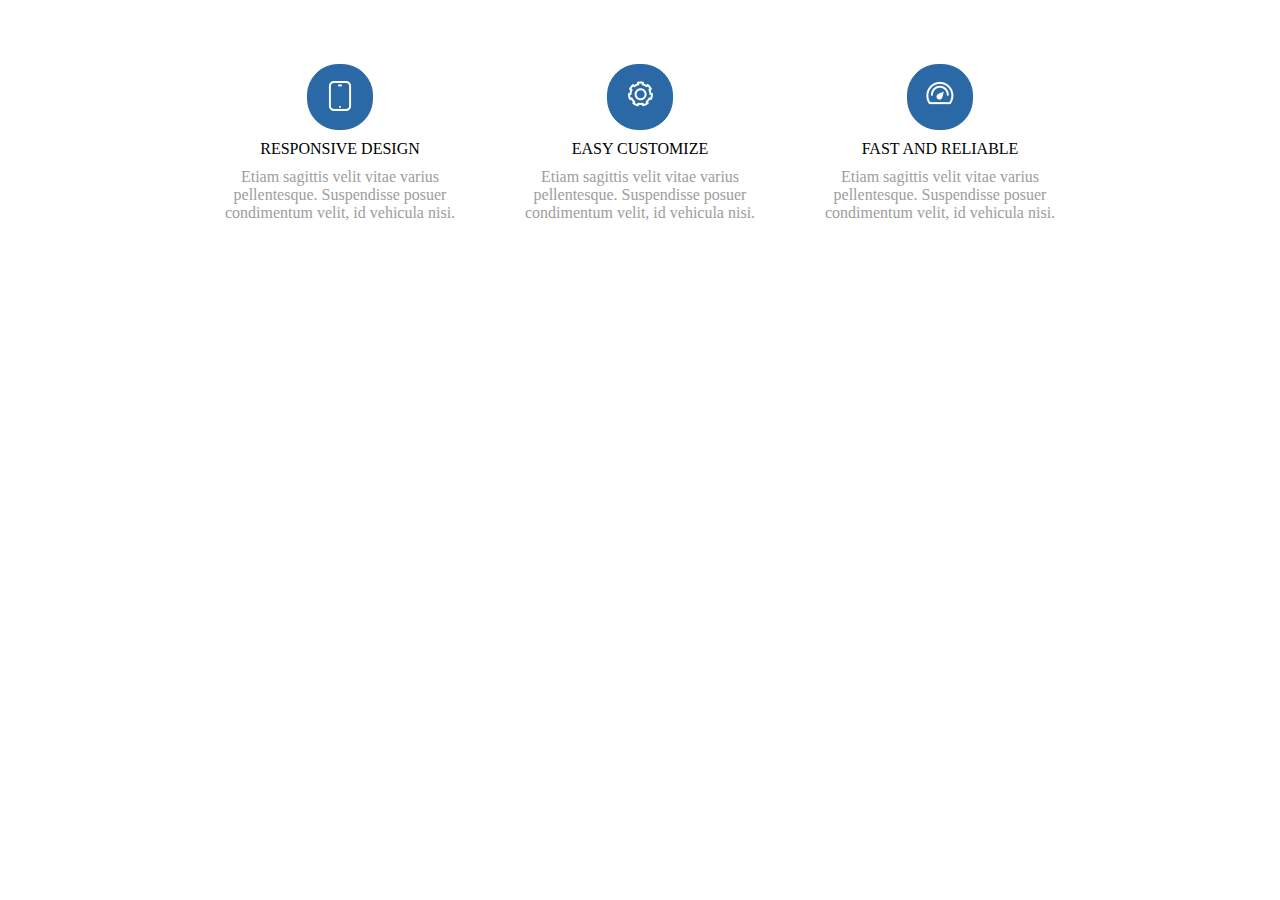
==== index.html @ 3ce0ca19 "upload" ====
<!DOCTYPE html>
<html lang="en">

<head>
    <meta charset="UTF-8">
    <meta name="viewport" content="width=device-width, initial-scale=1.0">
    <title>Document</title>
    <link rel="stylesheet" href="style6HW.css">
</head>

<body>

    <div class="services">
        <div class="services_3">
            <div class="service">
                <div class="service-icon">
                    <div class="circle1">
                        <p class="icon1"><img src="img/Tablet.png" ></p>
                    </div>
                </div>
                <div class="service-title">
                    RESPONSIVE DESIGN
                </div>

                <div class="service-description"> Etiam sagittis velit vitae varius pellentesque. Suspendisse posuer
                    condimentum velit, id vehicula nisi.
                </div>
            </div>

            <div class="service">
                <div class="service-icon">
                    <div class="circle2">
                        <p class="icon2"><img src="img/Settings.png" ></p>
                    </div>
                </div>
                <div class="service-title">
                   EASY CUSTOMIZE
                </div>

                <div class="service-description"> Etiam sagittis velit vitae varius pellentesque. Suspendisse posuer condimentum velit, id vehicula nisi.
                </div>
            </div>
            <div class="service">
                <div class="service-icon">
                    <div class="circle3">
                        <p class="icon3"><img src="img/Dashboard.png"></p>
                    </div>
                </div>
                <div class="service-title">
                    FAST AND RELIABLE
                </div>

                <div class="service-description"> Etiam sagittis velit vitae varius pellentesque. Suspendisse posuer
                    condimentum velit, id vehicula nisi.
                </div>
            </div>
        </div>
    </div>







</body>

</html>
---- style6HW.css ----
@font-face {
    font-family: "ProximaNovaRegular";
      src: url("fonts/ProximaNovaRegular.ttf");
      font-weight: normal;
      font-style: normal;
}

@font-face {
    font-family: "ProximaNovaLight";
          src: url("fonts/ProximaNovaLight.otf");
          font-weight: normal;
          font-style: normal;
}

.services{
    width: auto;
    height: 279px;
    background-color:white;
    margin-left: auto;
    margin-right: auto;
    display: flex;
  }
.services_3{
    width: 900px;
    height: 168px;
    background-color: white;
    margin: auto;  
}

.service {
    width: 300px;
    display: block;
    float:left;
  }

.service-icon {
    position:relative
    display: block;
}
  
.service-title {
    text-align: center;
    font-family: "ProximaNovaRegular";
    margin-top: 10px;
}
  
.service-description {
    font-family: "ProximaNovaLight";
    text-align: center;
    padding: 10px;
    color: #9d9d9d;
}
  
.icon1 {
    margin-left: auto;
    margin-right: auto;
    background-position: center;
}
  
.icon1:hover {
    opacity: 0;
}

.icon2 {
    margin-left: auto;
    margin-right: auto;
    background-position: center;
}
  
.icon2:hover {
    opacity: 0;
}

.icon3 {
    margin-left: auto;
    margin-right: auto;
    background-position: center;
}
  
.icon3:hover {
    opacity: 0;
}
  
.circle1 {
    width: 64px;
    height: 64px;
    margin-left: auto;
    margin-right: auto;
    border-radius: 31px;
    background-color: #2a69a6;
    border: 1px solid #2a69a6;
    display: block;
    text-align: center;
}

  .circle1:hover {
  background-color: white;
  background-position: center;
  background: url(img/Tablet2.png) no-repeat;
  background-position: center;
}

.circle2 {
    width: 64px;
    height: 64px;
    margin-left: auto;
    margin-right: auto;
    border-radius: 31px;
    background-color: #2a69a6;
    border: 1px solid #2a69a6;
    display: block;
    text-align: center;
    background-position: center;
}
    
.circle2:hover {
  background-color: white;
  background-position: center;
  background: url(img/Settings2.png) no-repeat;
  background-position: center;
}
  
.circle3 {
    width: 64px;
    height: 64px;
    margin-left: auto;
    margin-right: auto;
    border-radius: 31px;
    background-color: #2a69a6;
    border: 1px solid #2a69a6;
    display: block;
    text-align: center; 
    background-position: center;
}

.circle3:hover {
  background-color: white;
  background-position: center;
  background: url(img/Dashboard2.png) no-repeat;
  background-position: center;
 }
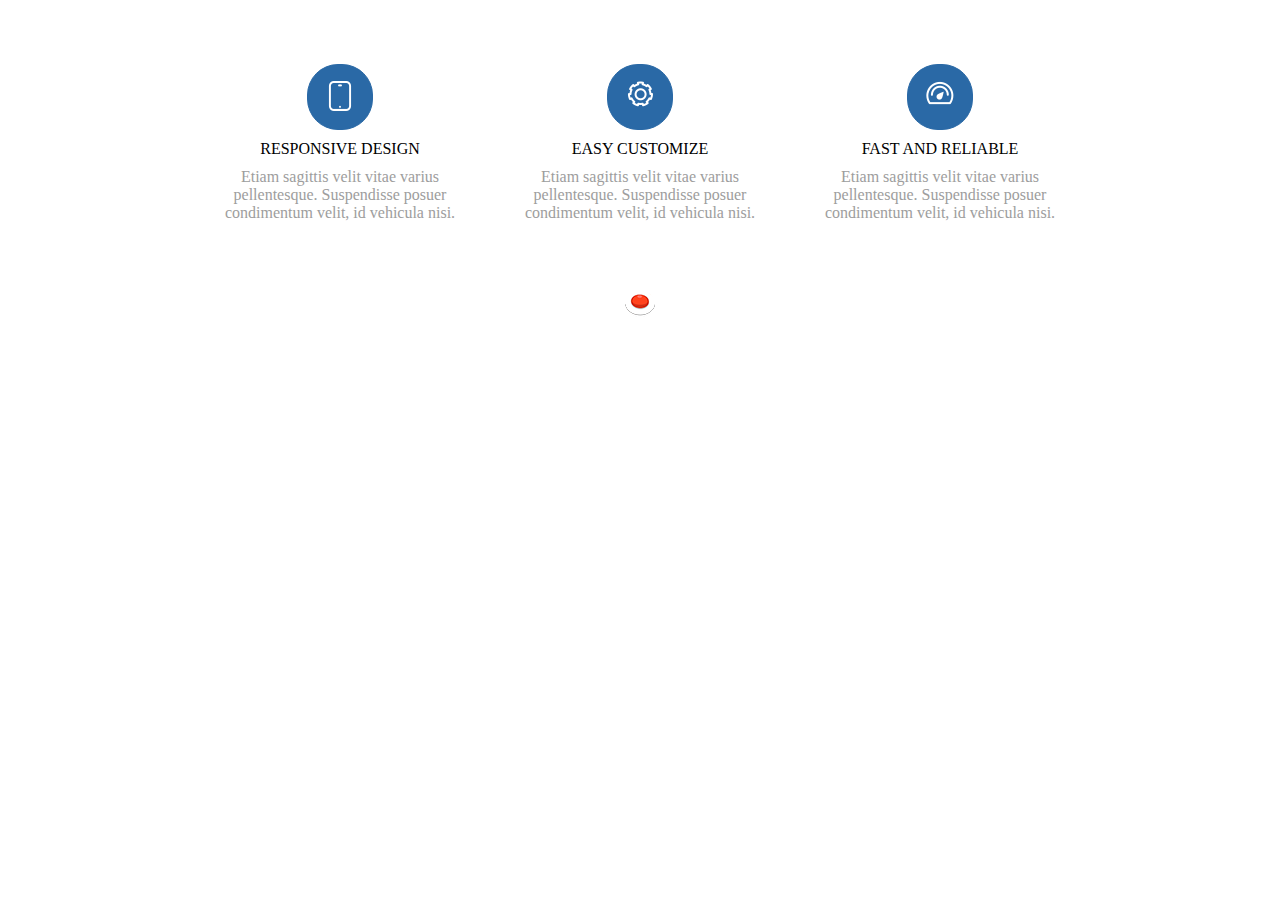
==== commit 229d8ff2: "6_2HW" ====
--- a/index.html
+++ b/index.html
@@ -5,7 +5,7 @@
     <meta charset="UTF-8">
     <meta name="viewport" content="width=device-width, initial-scale=1.0">
     <title>Document</title>
-    <link rel="stylesheet" href="style6HW.css">
+    <link rel="stylesheet" href="CSS/style6HW.css">
 </head>
 
 <body>
@@ -57,7 +57,7 @@
         </div>
     </div>
 
-
+    <a href="6.2HW.html" target="_self"><IMG class="displayed" src="img/favicon.png" title="6.2HW"> </a>
 
 
 
--- a/CSS/style6HW.css
+++ b/CSS/style6HW.css
@@ -0,0 +1,162 @@
+@font-face {
+    font-family: "ProximaNovaRegular";
+      src: url("fonts/ProximaNovaRegular.ttf");
+      font-size: 14px;
+      font-weight: 400;
+      line-height: 24px;
+      text-transform: uppercase;
+      letter-spacing: 0.35px;
+}
+
+@font-face {
+    font-family: "ProximaNovaLight";
+          src: url("fonts/ProximaNovaLight.otf");
+          font-size: 14px;
+          font-weight: 300;
+          line-height: 20px;
+          letter-spacing: 0.35px;
+}
+
+.services{
+    width: auto;
+    height: 279px;
+    background-color:white;
+    margin-left: auto;
+    margin-right: auto;
+    display: flex;
+  }
+.services_3{
+    width: 900px;
+    height: 168px;
+    background-color: white;
+    margin: auto;  
+}
+
+.service {
+    width: 300px;
+    display: block;
+    float:left;
+  }
+
+.service-icon {
+    position:relative
+}
+  
+.service-title {
+    text-align: center;
+    font-family: "ProximaNovaRegular";
+    margin-top: 10px;
+}
+  
+.service-description {
+    font-family: "ProximaNovaLight";
+    text-align: center;
+    padding: 10px;
+    color: #9d9d9d;
+}
+  
+.icon1 {
+    margin-left: auto;
+    margin-right: auto;
+    background-position: center;
+}
+  
+.icon1:hover {
+    opacity: 0;
+}
+
+.icon2 {
+    margin-left: auto;
+    margin-right: auto;
+    background-position: center;
+}
+  
+.icon2:hover {
+    opacity: 0;
+}
+
+.icon3 {
+    margin-left: auto;
+    margin-right: auto;
+    background-position: center;
+}
+  
+.icon3:hover {
+    opacity: 0;
+}
+  
+.circle1 {
+    width: 64px;
+    height: 64px;
+    margin-left: auto;
+    margin-right: auto;
+    border-radius: 31px;
+    background-color: #2a69a6;
+    border: 1px solid #2a69a6;
+    display: block;
+    text-align: center;
+}
+
+  .circle1:hover {
+  background-color: white;
+  background-position: center;
+  background: url(img/Tablet2.png) no-repeat;
+  background-position: center;
+}
+
+.circle2 {
+    width: 64px;
+    height: 64px;
+    margin-left: auto;
+    margin-right: auto;
+    border-radius: 31px;
+    background-color: #2a69a6;
+    border: 1px solid #2a69a6;
+    display: block;
+    text-align: center;
+    background-position: center;
+}
+    
+.circle2:hover {
+  background-color: white;
+  background-position: center;
+  background: url(img/Settings2.png) no-repeat;
+  background-position: center;
+}
+  
+.circle3 {
+    width: 64px;
+    height: 64px;
+    margin-left: auto;
+    margin-right: auto;
+    border-radius: 31px;
+    background-color: #2a69a6;
+    border: 1px solid #2a69a6;
+    display: block;
+    text-align: center; 
+    background-position: center;
+}
+
+.circle3:hover {
+  background-color: white;
+  background-position: center;
+  background: url(img/Dashboard2.png) no-repeat;
+  background-position: center;
+ }
+
+ IMG.displayed {
+    display: block;
+    margin-left: auto;
+    margin-right: auto
+}
+
+
+
+
+
+
+
+
+
+
+
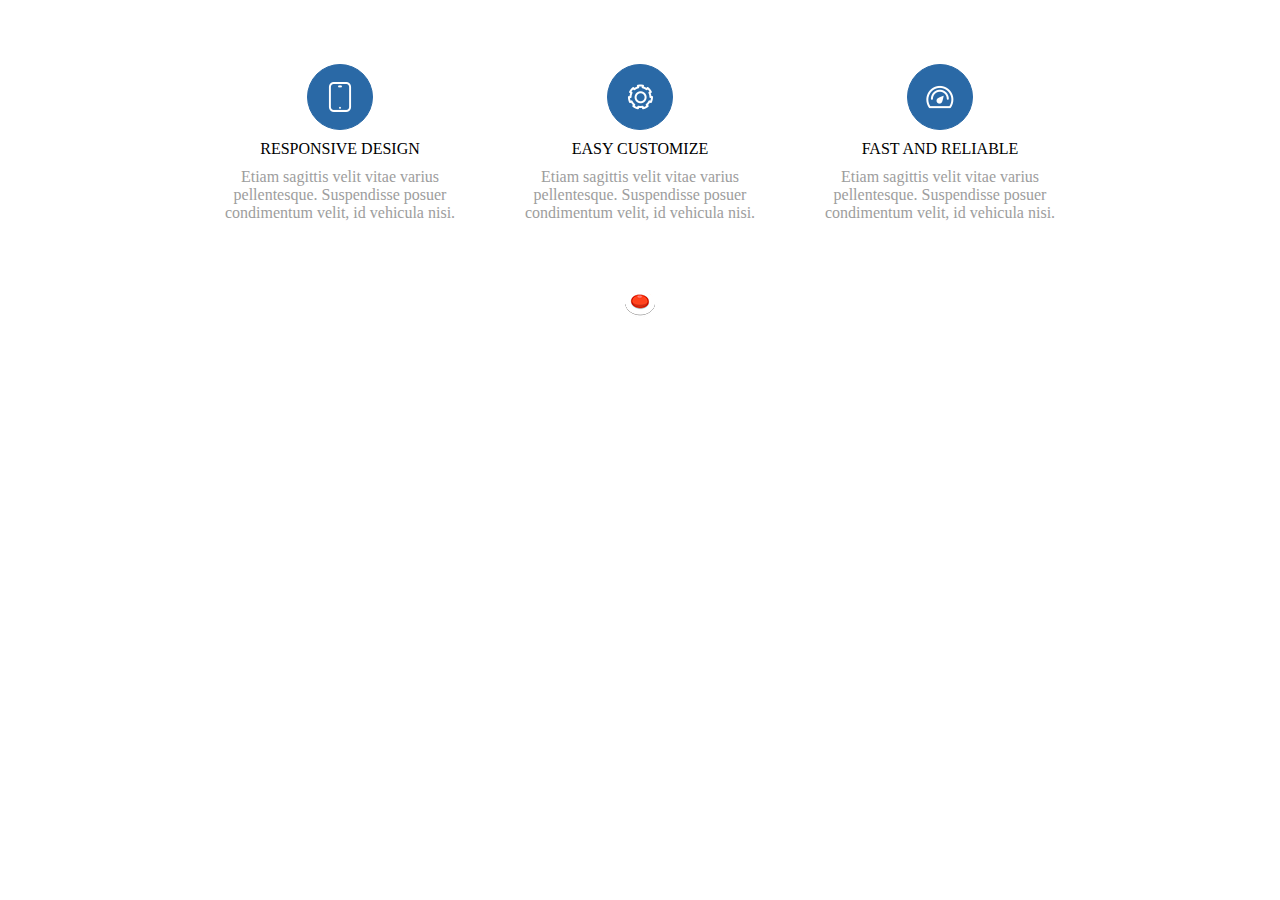
==== commit fcf4be89: "pravki" ====
--- a/index.html
+++ b/index.html
@@ -13,10 +13,7 @@
     <div class="services">
         <div class="services_3">
             <div class="service">
-                <div class="service-icon">
-                    <div class="circle1">
-                        <p class="icon1"><img src="img/Tablet.png" ></p>
-                    </div>
+                <div class="service-icon circle1">
                 </div>
                 <div class="service-title">
                     RESPONSIVE DESIGN
@@ -28,10 +25,8 @@
             </div>
 
             <div class="service">
-                <div class="service-icon">
-                    <div class="circle2">
-                        <p class="icon2"><img src="img/Settings.png" ></p>
-                    </div>
+                <div class="service-icon circle2">
+                    
                 </div>
                 <div class="service-title">
                    EASY CUSTOMIZE
@@ -41,15 +36,12 @@
                 </div>
             </div>
             <div class="service">
-                <div class="service-icon">
-                    <div class="circle3">
-                        <p class="icon3"><img src="img/Dashboard.png"></p>
-                    </div>
+                <div class="service-icon circle3">
+                    
                 </div>
                 <div class="service-title">
                     FAST AND RELIABLE
                 </div>
-
                 <div class="service-description"> Etiam sagittis velit vitae varius pellentesque. Suspendisse posuer
                     condimentum velit, id vehicula nisi.
                 </div>
--- a/CSS/style6HW.css
+++ b/CSS/style6HW.css
@@ -2,7 +2,6 @@
     font-family: "ProximaNovaRegular";
       src: url("fonts/ProximaNovaRegular.ttf");
       font-size: 14px;
-      font-weight: 400;
       line-height: 24px;
       text-transform: uppercase;
       letter-spacing: 0.35px;
@@ -36,115 +35,62 @@
     width: 300px;
     display: block;
     float:left;
-  }
+}
 
 .service-icon {
-    position:relative
+width: 64px;
+height: 64px;
+border-radius: 64px;
+background-color: #2a69a6;
+border: 1px solid #2a69a6;
+background-position:center;
+display: block;
+margin-left: auto;
+margin-right: auto;
+background-repeat: no-repeat;
 }
   
+
+   
+.circle1 {
+background-image: url(../img/Tablet.png);
+}
+ 
+.circle1:hover {
+background-image: url(../img/Tablet2.png);
+background-color: white;
+}
+ 
+.circle2 {
+background-image: url(../img/Settings.png);
+}
+     
+.circle2:hover {
+background-image: url(../img/Settings2.png);
+background-color: white;
+}
+   
+.circle3 {
+background-image: url(../img/Dashboard.png);
+}
+ 
+.circle3:hover {
+background-image: url(../img/Dashboard2.png); 
+background-color: white; 
+}
+
 .service-title {
     text-align: center;
-    font-family: "ProximaNovaRegular";
     margin-top: 10px;
 }
   
 .service-description {
-    font-family: "ProximaNovaLight";
     text-align: center;
     padding: 10px;
     color: #9d9d9d;
 }
   
-.icon1 {
-    margin-left: auto;
-    margin-right: auto;
-    background-position: center;
-}
-  
-.icon1:hover {
-    opacity: 0;
-}
-
-.icon2 {
-    margin-left: auto;
-    margin-right: auto;
-    background-position: center;
-}
-  
-.icon2:hover {
-    opacity: 0;
-}
-
-.icon3 {
-    margin-left: auto;
-    margin-right: auto;
-    background-position: center;
-}
-  
-.icon3:hover {
-    opacity: 0;
-}
-  
-.circle1 {
-    width: 64px;
-    height: 64px;
-    margin-left: auto;
-    margin-right: auto;
-    border-radius: 31px;
-    background-color: #2a69a6;
-    border: 1px solid #2a69a6;
-    display: block;
-    text-align: center;
-}
-
-  .circle1:hover {
-  background-color: white;
-  background-position: center;
-  background: url(img/Tablet2.png) no-repeat;
-  background-position: center;
-}
-
-.circle2 {
-    width: 64px;
-    height: 64px;
-    margin-left: auto;
-    margin-right: auto;
-    border-radius: 31px;
-    background-color: #2a69a6;
-    border: 1px solid #2a69a6;
-    display: block;
-    text-align: center;
-    background-position: center;
-}
-    
-.circle2:hover {
-  background-color: white;
-  background-position: center;
-  background: url(img/Settings2.png) no-repeat;
-  background-position: center;
-}
-  
-.circle3 {
-    width: 64px;
-    height: 64px;
-    margin-left: auto;
-    margin-right: auto;
-    border-radius: 31px;
-    background-color: #2a69a6;
-    border: 1px solid #2a69a6;
-    display: block;
-    text-align: center; 
-    background-position: center;
-}
-
-.circle3:hover {
-  background-color: white;
-  background-position: center;
-  background: url(img/Dashboard2.png) no-repeat;
-  background-position: center;
- }
-
- IMG.displayed {
+IMG.displayed {
     display: block;
     margin-left: auto;
     margin-right: auto
